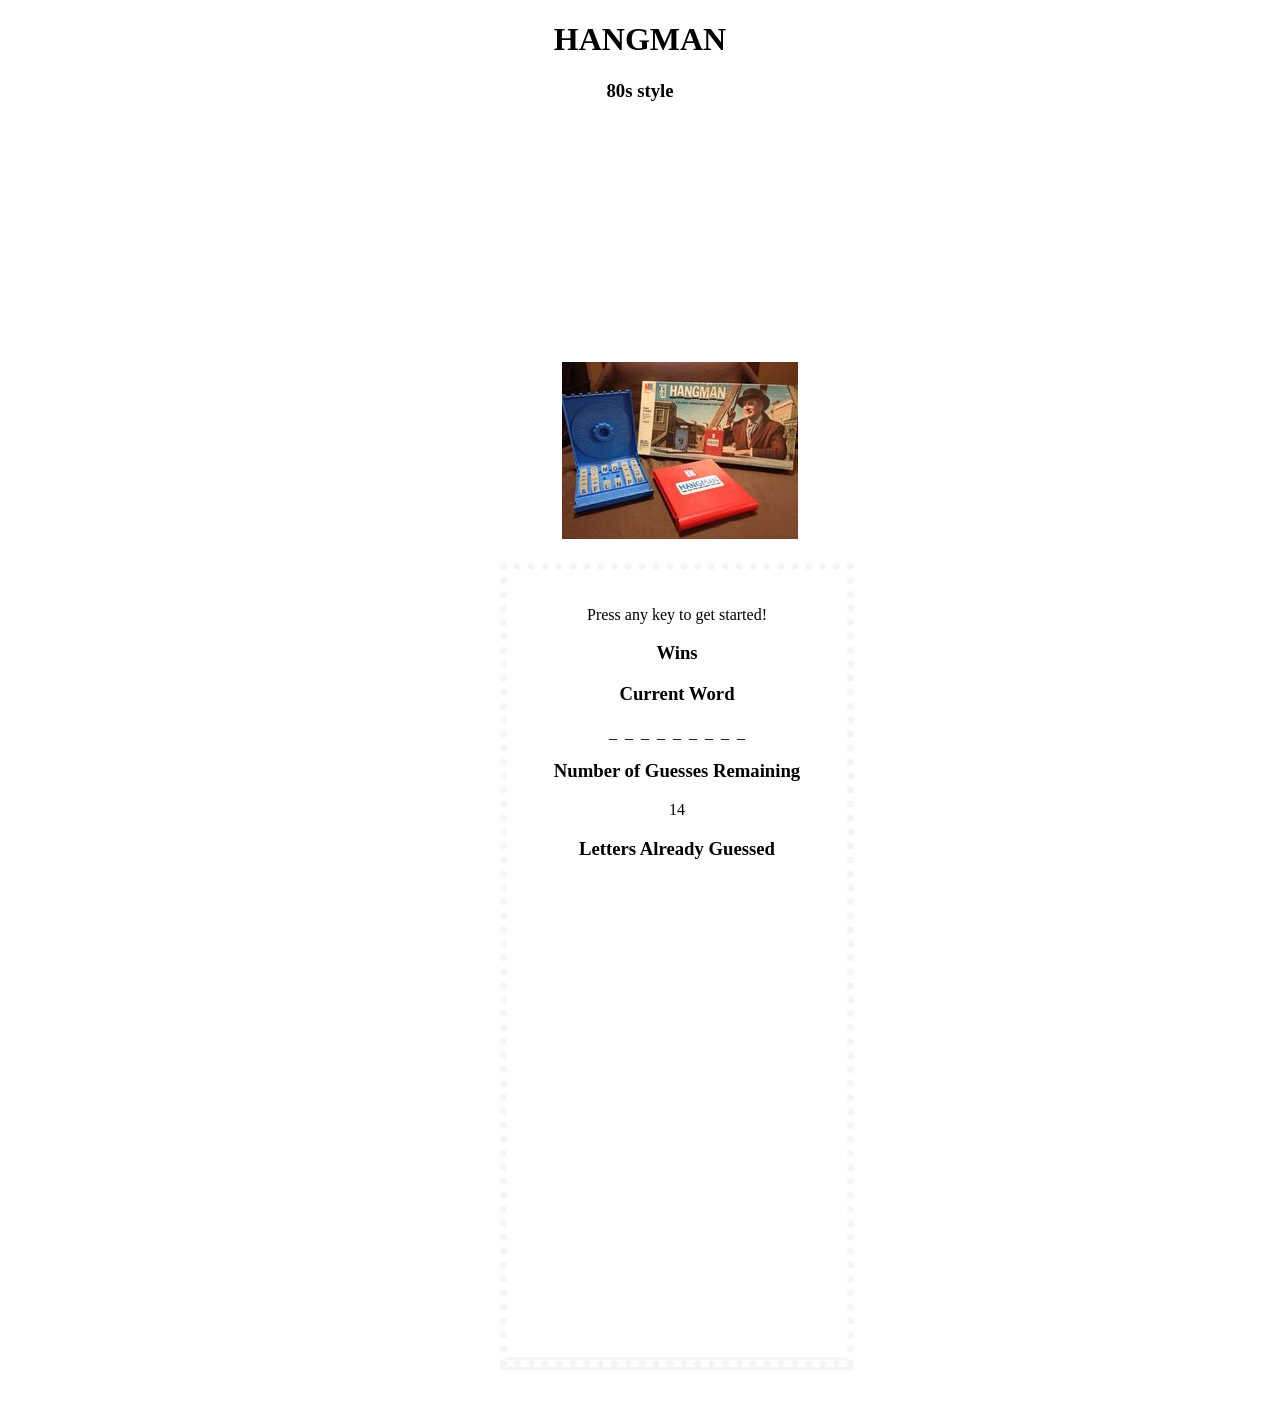
==== hangman.html @ 2fae6399 "Sending local updates to repo" ====
<!DOCTYPE html>
<html lang="en-us">
  <head>
    <meta charset="UTF-8">
    <title>My Hangman Game</title>
    <link rel="stylesheet" href="hangman.css">
    <link rel="stylesheet" href="nice80sHeader.css">

  </head>
  <body>    
    <div id="wrapper">
      <h1 class="chrome">HANGMAN</h1>
      <h3 class="dreams">80s style</h3>
    </div>

    <div id="container">
      <h2 id="music"></h2>
      <div id="band-div"><img src="images/hangman-boardgame.jpg" alt="hangman board game from 80s"></div>
      <div id="game-section">
        <p>Press any key to get started!</p>
        <div>
          <h3 class="section-title">Wins</h3>
          <div id="wins"></div>
        </div>
        <div id="current-word-section">
          <h3 class="section-title">Current Word</h3>
          <div id="current-word"></div>
        </div>
        <div id="guesses-remaining-section">
          <h3 class="section-title">Number of Guesses Remaining</h3>
          <div id="guesses-remaining"></div>
        </div>
        <div id="guessed-letters-section">
          <h3 class="section-title">Letters Already Guessed</h3>
          <div id="guessed-letters"></div>
        </div>
      </div>
    </div>

    <script type="text/javascript" src="hangmanGame.js"></script>
  </body>
</html>
---- hangman.css ----
#container {
  position: absolute;
  top: 300px;
  left: 500px;
}

h2 {
  font-size: 50px;
}

div {
  text-align: center;
}

.band-image {
  width: 250px;
  height: 200px;
  border-radius: 25px;
}

#band-div {
  width: 300px;
  padding: 20px;
  margin-left: 10px;
}

#game-section {
  float: left;
  width: 300px;
  height: 750px;
  padding: 20px;
  margin-bottom: 50px;
  border: 7px dotted #f5f5f5;
  box-shadow: inset 0 -3px 0 0 #f5f5f5, 0 3px 0 0 #f5f5f5;
}
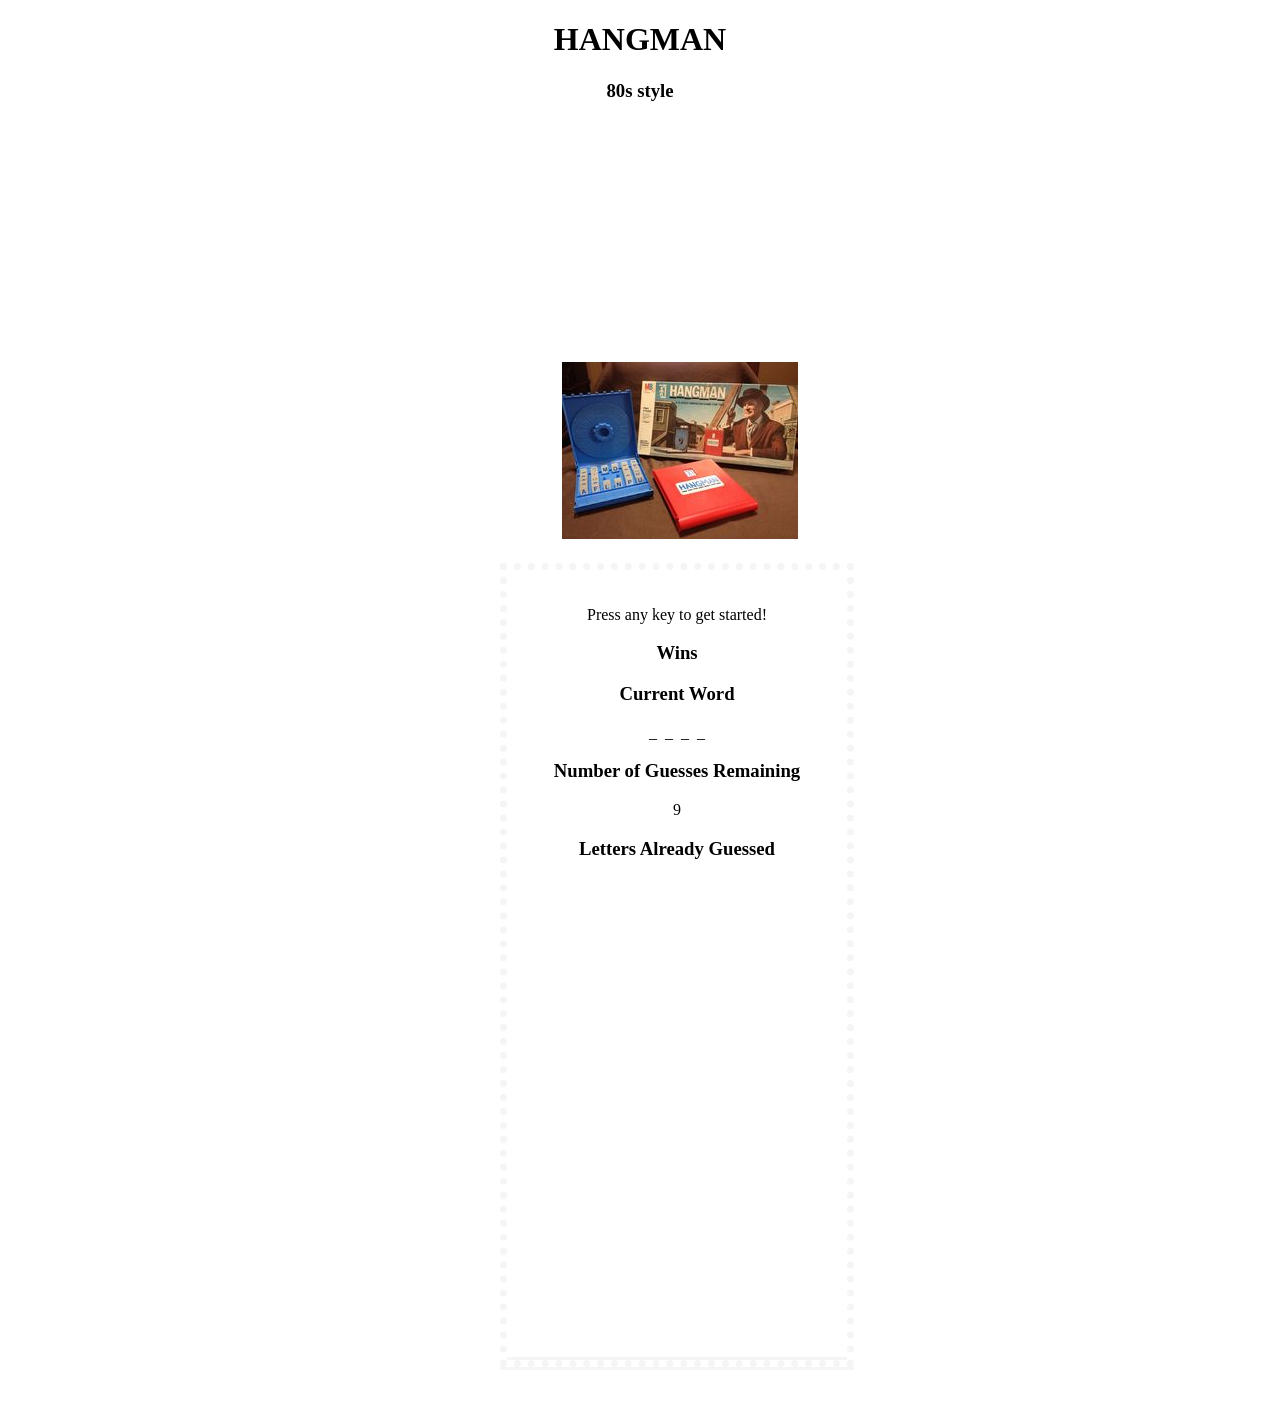
==== commit a8d8530e: "Update hangman.html" ====
--- a/hangman.html
+++ b/hangman.html
@@ -15,28 +15,34 @@
 
     <div id="container">
       <h2 id="music"></h2>
+
       <div id="band-div"><img src="images/hangman-boardgame.jpg" alt="hangman board game from 80s"></div>
       <div id="game-section">
         <p>Press any key to get started!</p>
         <div>
           <h3 class="section-title">Wins</h3>
+
           <div id="wins"></div>
         </div>
         <div id="current-word-section">
           <h3 class="section-title">Current Word</h3>
+
           <div id="current-word"></div>
         </div>
         <div id="guesses-remaining-section">
           <h3 class="section-title">Number of Guesses Remaining</h3>
+
           <div id="guesses-remaining"></div>
         </div>
         <div id="guessed-letters-section">
           <h3 class="section-title">Letters Already Guessed</h3>
+
           <div id="guessed-letters"></div>
         </div>
       </div>
     </div>
 
+
     <script type="text/javascript" src="hangmanGame.js"></script>
   </body>
-</html>+</html>
